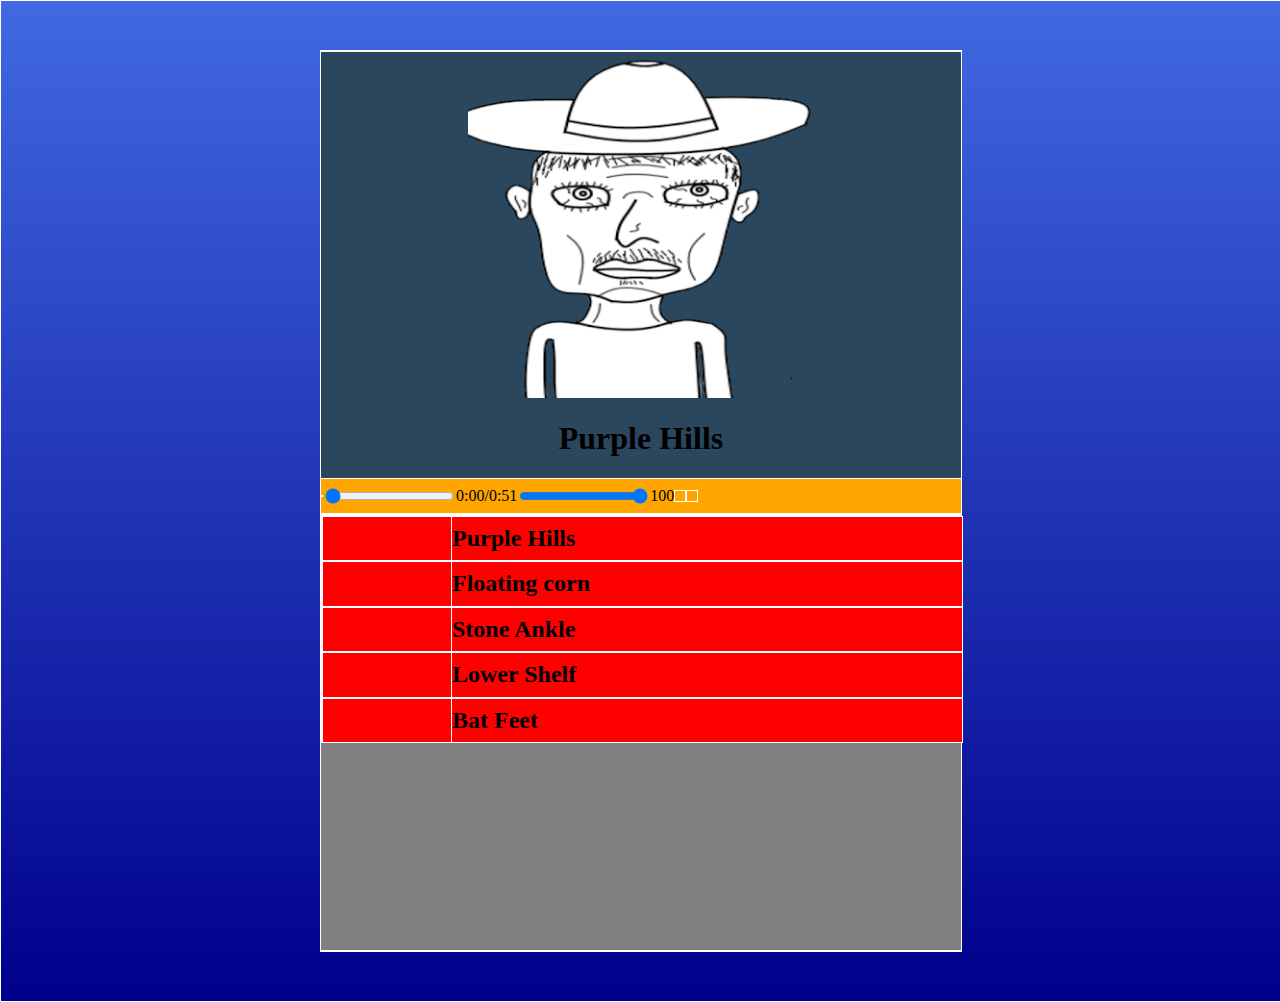
==== week_1/workshop_1/spotifey.html @ 5700a0a1 "Initial commit" ====
<!DOCTYPE html>
<html lang="en">
<head>
    <meta charset="UTF-8">
    <title>Neritic</title>
    <link rel="stylesheet" href="assets/css/style.css">
</head>
<body>
<div id="main_div">
    <div class="center_col">
        <div class="center_col" id="player_main">
            <audio id="music" src="assets/audio/Purple_Hills.mp3"></audio>
            <img id="music_image" src="assets/images/Garon.png" alt="">
            <h1 id="song_name">Purple Hills</h1>
            <div id="player_buttons">
                <div class="play_toggle" onclick="music_play_toggle()"></div>
                <input id="player" type="range" value="0" maxlength="">
                <span id="player_span">0</span>
                <input id="volume_slider" type="range" value="100" maxlength="100" step="2">
                <span id="volume_span">100</span>
                <div id="shuffle" onclick="music_shuffle()"></div>
                <div id="repeat" onclick="repeat = repeat === false"></div>
            </div>
        </div>
        <div id="music_selection">

            <div>
                <div class="music_choice" onclick="music_select(0)"></div>
                <h2>Purple Hills</h2>
            </div>
            <div>
                <div class="music_choice" onclick="music_select(1)"></div>
                <h2>Floating corn</h2>
            </div>
            <div>
                <div class="music_choice" onclick="music_select(2)"></div>
                <h2>Stone Ankle</h2>
            </div>
            <div>
                <div class="music_choice" onclick="music_select(3)"></div>
                <h2>Lower Shelf</h2>
            </div>
            <div>
                <div class="music_choice" onclick="music_select(4)"></div>
                <h2>Bat Feet</h2>
            </div>
        </div>
    </div>
</div>
</body>
<script src="assets/js/script.js"></script>
</html>
---- week_1/workshop_1/assets/css/style.css ----
body{
    margin: 0;
    background-image: linear-gradient(royalblue, darkblue);
}
#main_div{
    display: flex;
    align-items: center;
    justify-content: center;
    width: 100%;
    height: 1000px;
}
#main_div > div{
    width: 50%;
    height: 90%;
    background-color: gray;
}
.center_col{
    display: flex;
    align-items: center;
    justify-content: center;
    flex-direction: column;
}
div{
    border: white solid 1px;
}
#music_image{
    max-width: 75%;
    max-height: 75%;
}
#music_selection{
    width: 100%;
    height: 80%;
}
#music_selection > div{
    display: flex;
    flex-direction: row;
    align-items: center;
    background-color: red;
    width: 100%;
    height: 10%;
}
#player_buttons{
    display: flex;
    flex-direction: row;
    align-items: center;
    width: 100%;
    height: 10%;
    background-color: orange;
}
#player_main{
    width: 100%;
    background-color: #2A475E;
}
#play_toggle{
    width: 10px;
    height: 10px;
}
.music_choice{
    width: 20%;
    height: 100%;
}
#shuffle{
    width: 10px;
    height: 10px;
}
#repeat{
    width: 10px;
    height: 10px;
}
.position{
    width: 10px;
    height: 10px;
}
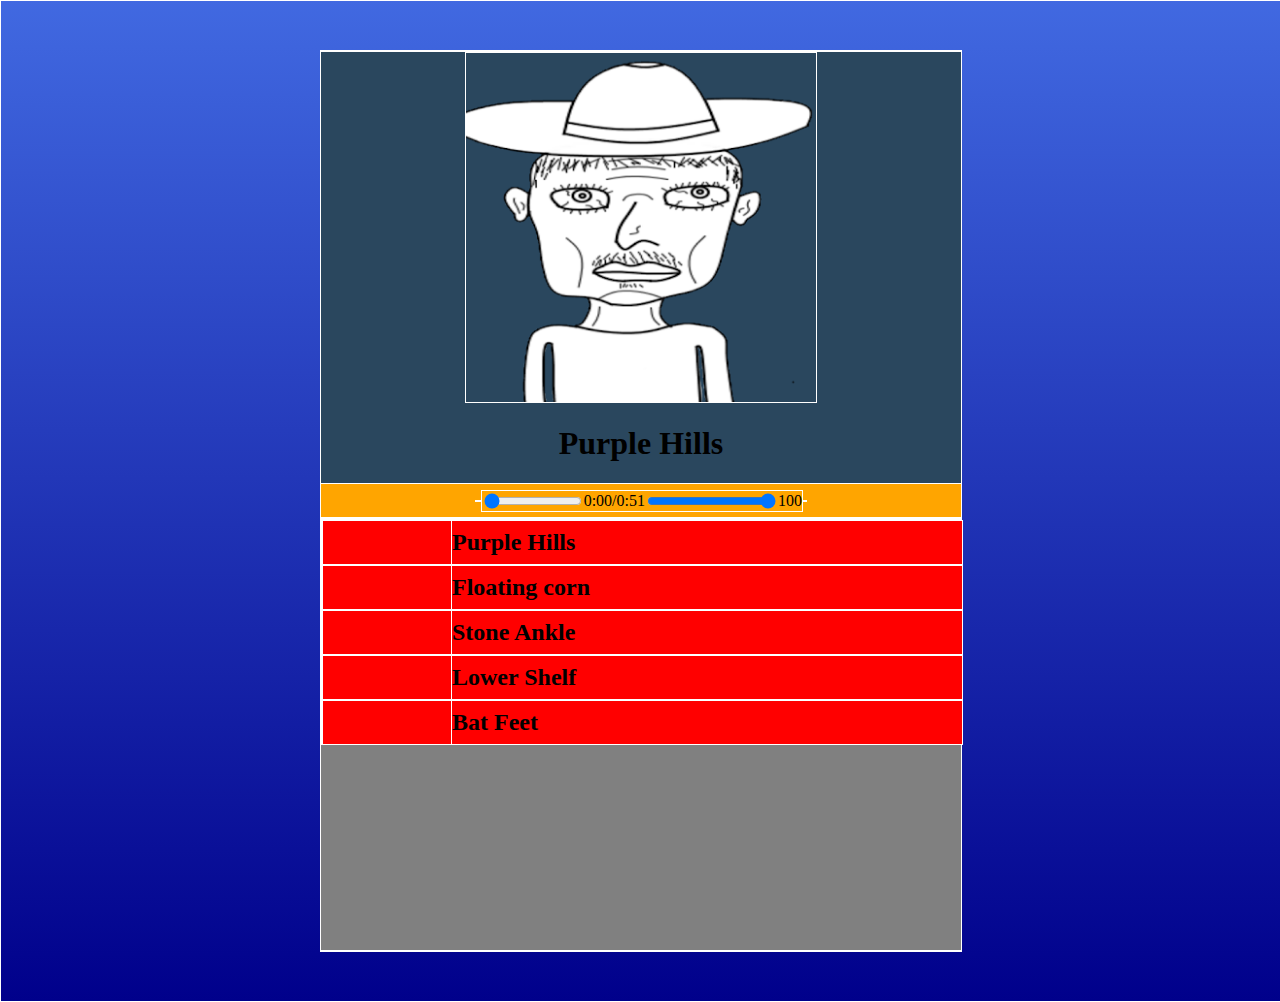
==== commit b7db7d72: "ok" ====
--- a/week_1/workshop_1/spotifey.html
+++ b/week_1/workshop_1/spotifey.html
@@ -12,14 +12,18 @@
             <audio id="music" src="assets/audio/Purple_Hills.mp3"></audio>
             <img id="music_image" src="assets/images/Garon.png" alt="">
             <h1 id="song_name">Purple Hills</h1>
-            <div id="player_buttons">
-                <div class="play_toggle" onclick="music_play_toggle()"></div>
-                <input id="player" type="range" value="0" maxlength="">
-                <span id="player_span">0</span>
-                <input id="volume_slider" type="range" value="100" maxlength="100" step="2">
-                <span id="volume_span">100</span>
-                <div id="shuffle" onclick="music_shuffle()"></div>
-                <div id="repeat" onclick="repeat = repeat === false"></div>
+            <div class="center_row" id="player_buttons">
+                <img id="play_toggle" onclick="music_play_toggle()" src="assets/images/play.png" alt="">
+                <img onclick="backward()" src="assets/images/backward.png" alt="">
+                <img onclick="forward()" src="assets/images/forward.png" alt="">
+                <div class="center_row" id="time">
+                    <input id="player" type="range" value="0" maxlength="">
+                    <span id="player_span">0</span>
+                    <input id="volume_slider" type="range" value="100" maxlength="100" step="2">
+                    <span id="volume_span">100</span>
+                </div>
+                <img onclick="music_shuffle()" src="assets/images/random.png" alt="">
+                <img onclick="repeat = repeat === false" src="assets/images/repeat.png" alt="">
             </div>
         </div>
         <div id="music_selection">
--- a/week_1/workshop_1/assets/css/style.css
+++ b/week_1/workshop_1/assets/css/style.css
@@ -1,6 +1,9 @@
 body{
     margin: 0;
     background-image: linear-gradient(royalblue, darkblue);
+}
+img{
+    border: 1px white solid;
 }
 #main_div{
     display: flex;
@@ -19,6 +22,12 @@
     align-items: center;
     justify-content: center;
     flex-direction: column;
+}
+.center_row{
+    display: flex;
+    align-items: center;
+    justify-content: center;
+    flex-direction: row;
 }
 div{
     border: white solid 1px;
@@ -40,34 +49,25 @@
     height: 10%;
 }
 #player_buttons{
-    display: flex;
-    flex-direction: row;
-    align-items: center;
     width: 100%;
     height: 10%;
     background-color: orange;
+}
+#player_buttons > img{
+    max-width: 50%;
+    max-height: 50%;
 }
 #player_main{
     width: 100%;
     background-color: #2A475E;
 }
-#play_toggle{
-    width: 10px;
-    height: 10px;
-}
 .music_choice{
     width: 20%;
     height: 100%;
 }
-#shuffle{
-    width: 10px;
-    height: 10px;
+#time{
+    width: 50%;
 }
-#repeat{
-    width: 10px;
-    height: 10px;
-}
-.position{
-    width: 10px;
-    height: 10px;
+#player{
+    width: 100%;
 }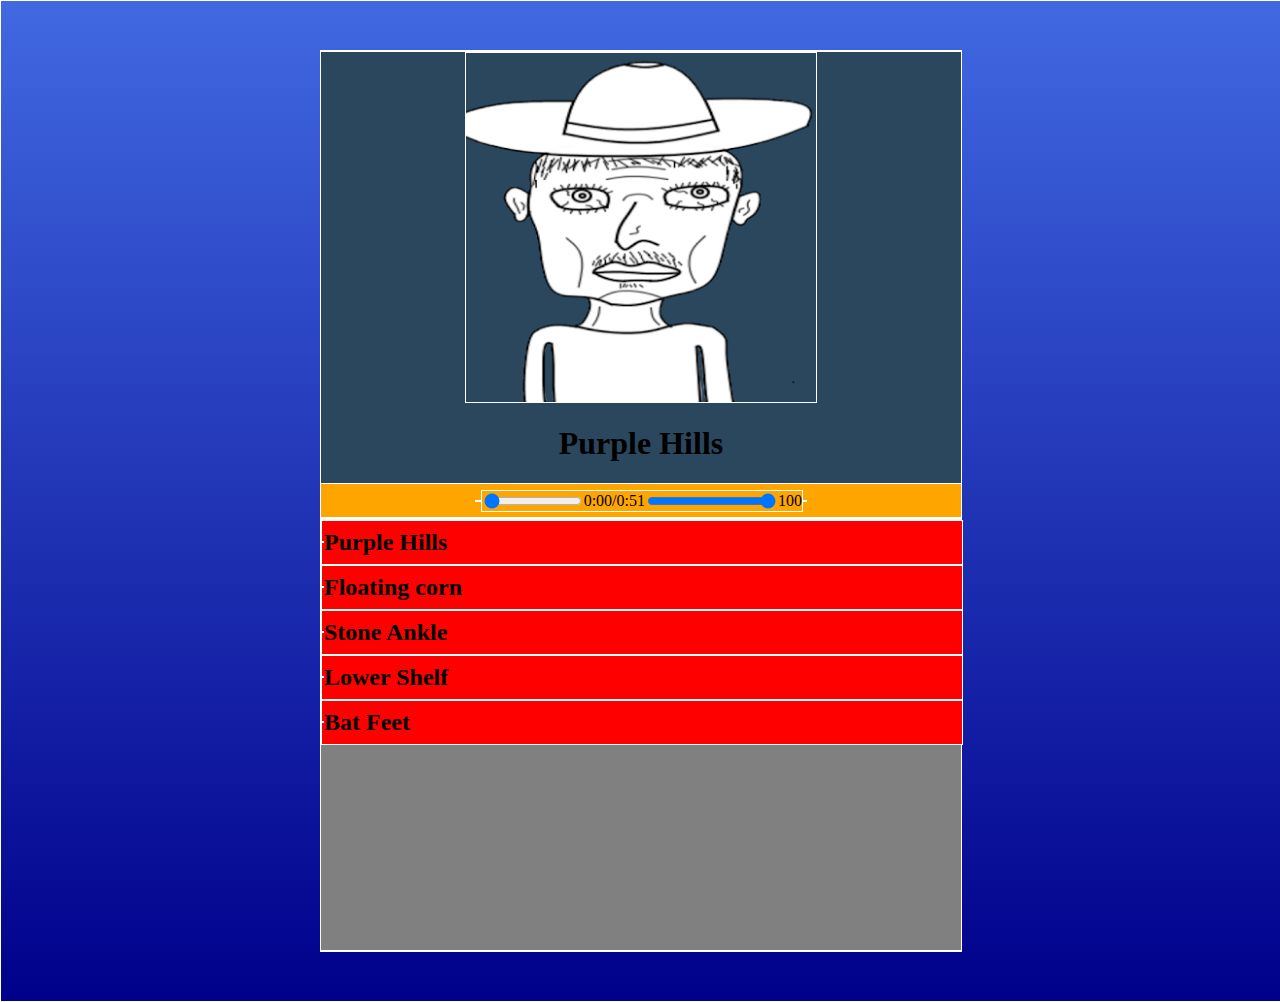
==== commit ccecf7b3: "ok" ====
--- a/week_1/workshop_1/spotifey.html
+++ b/week_1/workshop_1/spotifey.html
@@ -22,30 +22,29 @@
                     <input id="volume_slider" type="range" value="100" maxlength="100" step="2">
                     <span id="volume_span">100</span>
                 </div>
-                <img onclick="music_shuffle()" src="assets/images/random.png" alt="">
-                <img onclick="repeat = repeat === false" src="assets/images/repeat.png" alt="">
+                <img id="shuffle" onclick="music_shuffle()" src="assets/images/random.png" alt="">
+                <img id="repeat" onclick="repeat_toggle()" src="assets/images/repeat.png" alt="">
             </div>
         </div>
         <div id="music_selection">
-
             <div>
-                <div class="music_choice" onclick="music_select(0)"></div>
+                <img onclick="music_select(0)" src="assets/images/play.png" alt="">
                 <h2>Purple Hills</h2>
             </div>
             <div>
-                <div class="music_choice" onclick="music_select(1)"></div>
+                <img onclick="music_select(1)" src="assets/images/play.png" alt="">
                 <h2>Floating corn</h2>
             </div>
             <div>
-                <div class="music_choice" onclick="music_select(2)"></div>
+                <img onclick="music_select(2)" src="assets/images/play.png" alt="">
                 <h2>Stone Ankle</h2>
             </div>
             <div>
-                <div class="music_choice" onclick="music_select(3)"></div>
+                <img onclick="music_select(3)" src="assets/images/play.png" alt="">
                 <h2>Lower Shelf</h2>
             </div>
             <div>
-                <div class="music_choice" onclick="music_select(4)"></div>
+                <img onclick="music_select(4)" src="assets/images/play.png" alt="">
                 <h2>Bat Feet</h2>
             </div>
         </div>
--- a/week_1/workshop_1/assets/css/style.css
+++ b/week_1/workshop_1/assets/css/style.css
@@ -48,6 +48,10 @@
     width: 100%;
     height: 10%;
 }
+#music_selection > div > img{
+    max-width: 70%;
+    max-height: 70%;
+}
 #player_buttons{
     width: 100%;
     height: 10%;
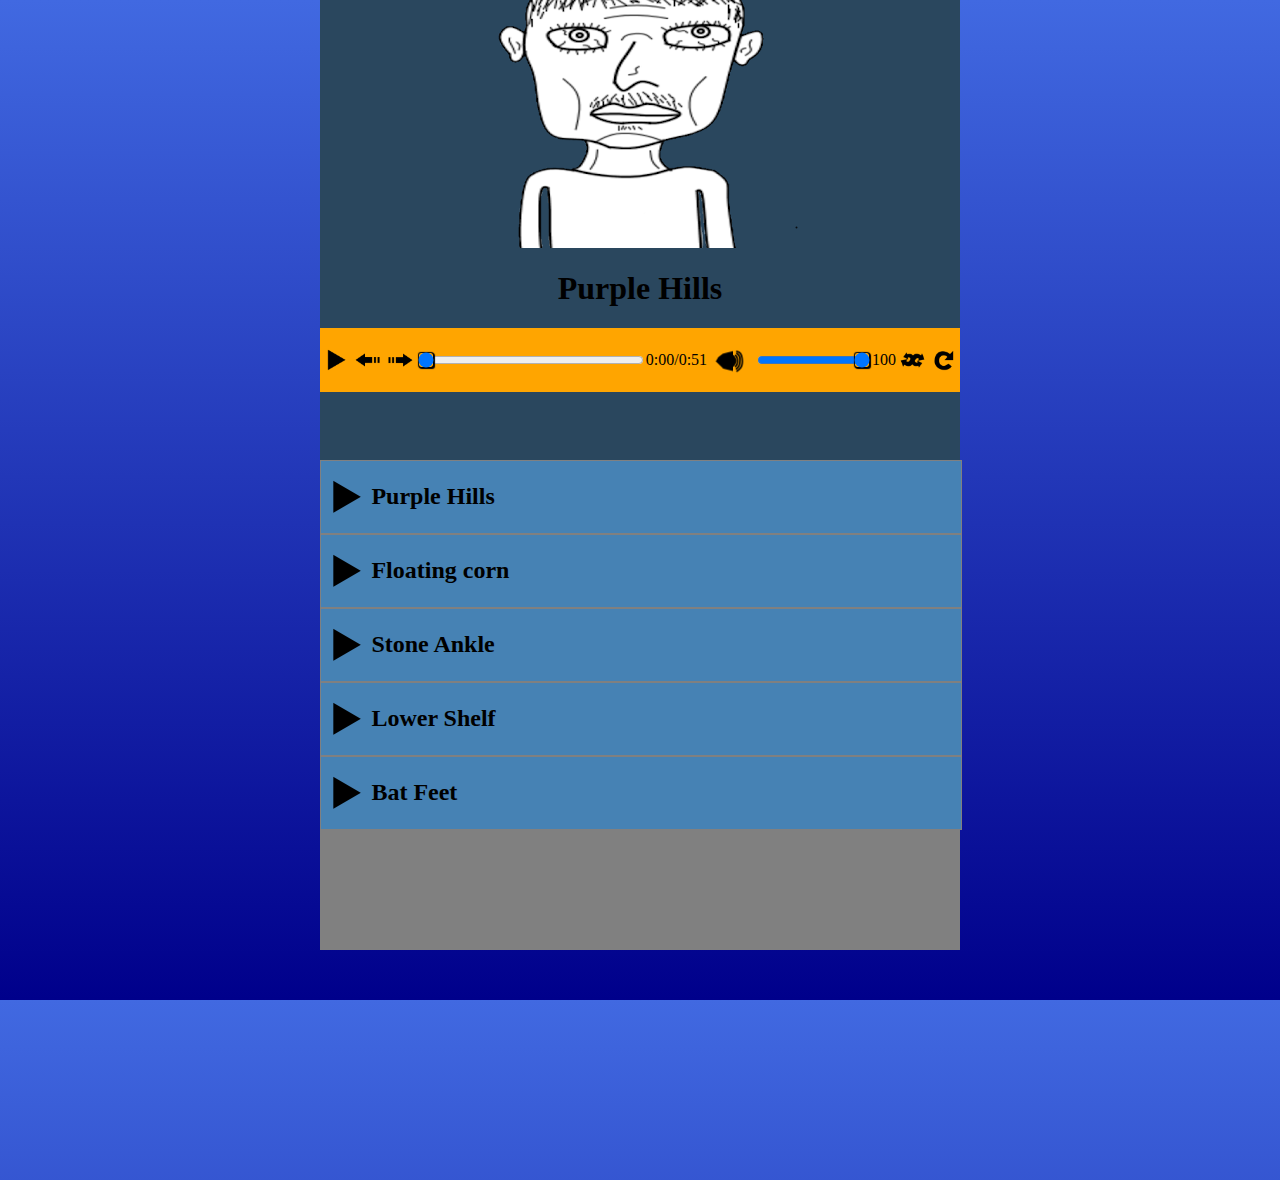
==== commit e61d00f2: "ok" ====
--- a/week_1/workshop_1/spotifey.html
+++ b/week_1/workshop_1/spotifey.html
@@ -2,8 +2,9 @@
 <html lang="en">
 <head>
     <meta charset="UTF-8">
-    <title>Neritic</title>
+    <title id="title">Neritic</title>
     <link rel="stylesheet" href="assets/css/style.css">
+    <meta name="viewport" content="width=device-width, initial-scale=1.0">
 </head>
 <body>
 <div id="main_div">
@@ -19,6 +20,7 @@
                 <div class="center_row" id="time">
                     <input id="player" type="range" value="0" maxlength="">
                     <span id="player_span">0</span>
+                    <img id="volume_icon" onclick="" src="assets/images/volume.png" alt="">
                     <input id="volume_slider" type="range" value="100" maxlength="100" step="2">
                     <span id="volume_span">100</span>
                 </div>
--- a/week_1/workshop_1/assets/css/style.css
+++ b/week_1/workshop_1/assets/css/style.css
@@ -2,9 +2,7 @@
     margin: 0;
     background-image: linear-gradient(royalblue, darkblue);
 }
-img{
-    border: 1px white solid;
-}
+
 #main_div{
     display: flex;
     align-items: center;
@@ -29,9 +27,6 @@
     justify-content: center;
     flex-direction: row;
 }
-div{
-    border: white solid 1px;
-}
 #music_image{
     max-width: 75%;
     max-height: 75%;
@@ -44,7 +39,8 @@
     display: flex;
     flex-direction: row;
     align-items: center;
-    background-color: red;
+    background-color: steelblue;
+    border: 1px solid gray;
     width: 100%;
     height: 10%;
 }
@@ -70,8 +66,23 @@
     height: 100%;
 }
 #time{
-    width: 50%;
+    width: 100%;
 }
 #player{
     width: 100%;
+}
+#volume_icon{
+    max-width: 10%;
+    max-height: 10%;
+}
+#volume_slider{
+    width: 50%;
+}
+input[type=range]::-webkit-slider-thumb {
+    height: 10%;
+    width: 50%;
+    border-radius: 3px;
+    background: #ffffff;
+    cursor: pointer;
+    box-shadow: 1px 1px 1px #000000, 0 0 1px #0d0d0d;
 }